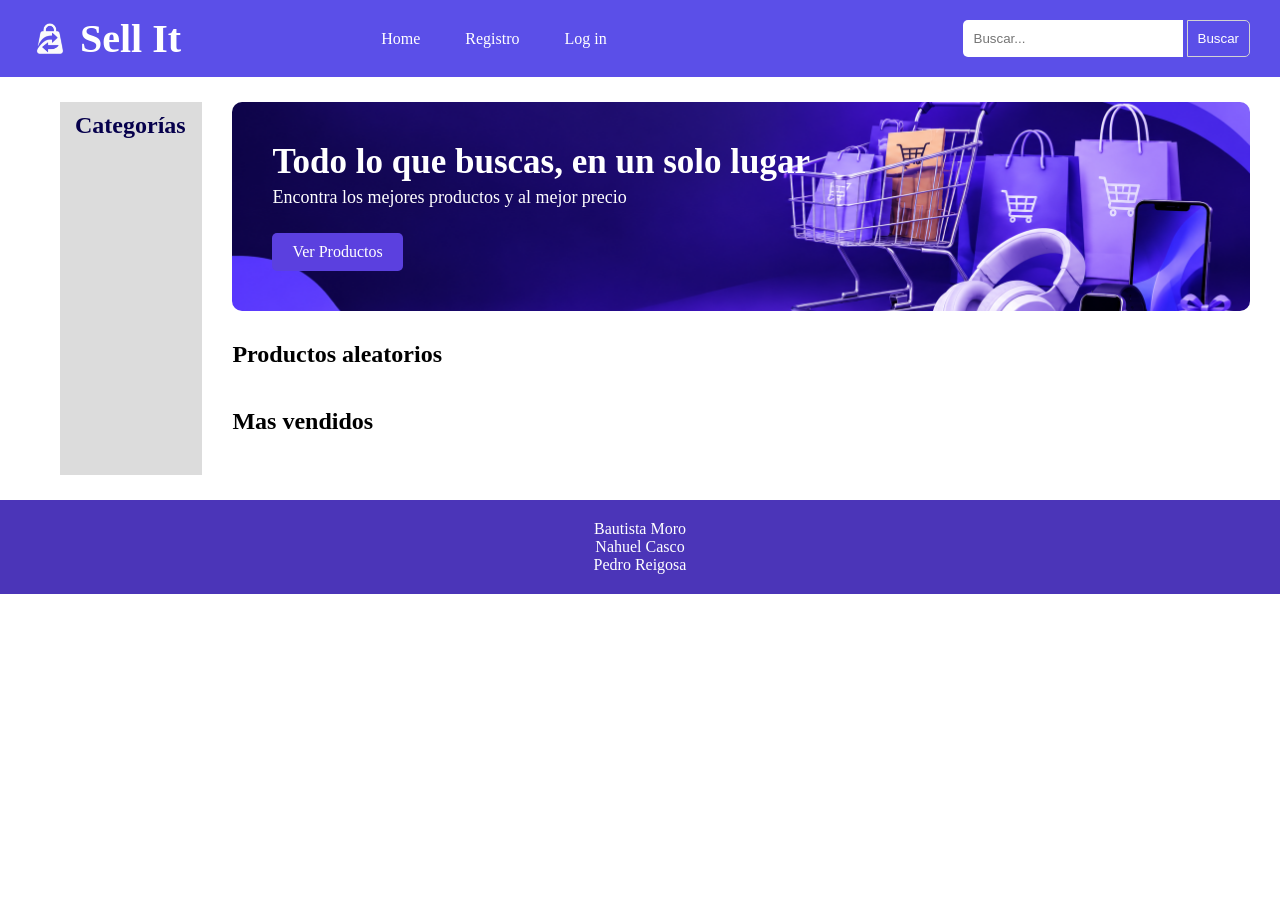
==== index.html @ b6d91775 "avances" ====
<!DOCTYPE html>
<html lang="en">
<head>
    <meta charset="UTF-8">
    <meta name="viewport" content="width=device-width, initial-scale=1.0">
    <title>Sell It - Home
    </title>
    <link rel="stylesheet" href="./css/stylesheets.css">
</head>
<body>
    <header>
        <div class="imglogo">
            <a href="./index.html"><img src="./img/logo_de_sell_it.png" alt="Logo" class="logo"></a>
            <span class="sellit"><b>Sell It</b></span>
        </div>
        <nav class="headernav">
            <ul>
                <li><a href="./index.html">Home</a></li>
                <li><a href="./register.html">Registro</a></li>
                <li><a href="./login.html">Log in</a></li>
            </ul>
        </nav>
        <form class="formsearch" action="./search.html" method="get">
            <input type="text" name="search" placeholder="Buscar...">
            <button type="submit">Buscar</button>
        </form>
    </header>
    <main>
        <aside>
            <h2>Categorías</h2>
            <nav class="asidenav">
                <ul class="lista-categorias">
                    
                </ul>
            </nav>
        </aside>

        <div class="contenedor">
            <section class="slogan">
                <h1>Todo lo que buscas, en un solo lugar</h1>
                <p>Encontra los mejores productos y al mejor precio</p>
                <a href="./category.html">Ver Productos</a>
            </section>

            <h2>Productos aleatorios</h2>
            <section class="aleatorios">
       
           
        

        </section>
    
        <h2>Mas vendidos</h2>
        <section class="masvendidos">
            


        </section>
        </div>
    </main>
    <footer>
        <ul>
            <li>Bautista Moro</li>
            <li>Nahuel Casco</li>
            <li>Pedro Reigosa</li>
        </ul>
    </footer>
    <script src="./js/index.js"></script>
</body>
</html>
---- css/stylesheets.css ----
* {
margin: 0;
padding: 0;
box-sizing: border-box;
}
ul{
    list-style: none;
    padding: 0px;
}
a{
    text-decoration: none;
}
/* Index Html */
header{
background-color: #5b4fe8;
padding: 15px 30px;
display: flex;
align-items: center;
}
header a{
    display: flex;
    align-items: center;
}
.logo{
    width: 40px;
}
.imglogo{
    display: flex;
}
.headernav{
    margin-left: 200px;
}
.headernav ul{
    display: flex;
    padding: 0;
    margin: 0;
}
.headernav li{
    margin-right: 25px;
}
.headernav a{
    display: flex;
    color: white;
    margin-right: 20px;
    align-items: center;
}
.sellit{
    color: white;
    font-size: 40px;
    margin-left: 10px;
}
.formsearch{
    margin-left: auto;
}
.formsearch input{
    width: 220px;
    padding: 10px;
    border-radius: 5px 0 0 5px;
    border: 1px solid transparent;
}
.formsearch button{
    padding: 10px;
    border-radius: 0 5px 5px 0;
    color: white;
    background-color: #5b4fe8;
    border: 1px solid lightgray;
}
main{
    display: flex;
    padding: 25px 30px;
    max-width: 1600px;
}
aside{
    width: 280px;
    background-color:gainsboro;
    margin-right: 30px;
    margin-left: 30px;
}
aside h2{
    color:#06004c;
    margin-left: 15px;
    margin-right: 0px;
    margin-top: 10px;
}
.asidenav li{
    margin-bottom: 5px;
    padding: 7px 20px;
}
.asidenav a{
    color:grey;
}
.slogan{
    margin-bottom: 30px;
    padding: 40px;
    color: white;
    border-radius: 10px;
    background-image: url("../img/imagen-slogan-sell-it.png");
    background-size: cover;
    background-position: center;
}
.slogan h1{
    font-size: 35px;
    margin-top: 0px;
    margin-bottom: 5px;
}
.slogan p{
    font-size: 18px;
    margin-bottom: 15px;
}
.slogan a{
    display: inline-block;
    padding: 10px 20px;
    margin-top: 10px;
    border-radius: 5px;
    background-color: #5b40df;
    color: white;
}
.contenedor{
    width: 2000px;
}
.aleatorios, .masvendidos{
    margin-bottom: 40px;
    display: flex;
    flex-wrap: wrap;
    justify-content: space-between;
}
.aleatorios h2, .masvendidos h2{
    color:#06004c;
    font-size: 28px;
    margin-bottom: 15px;
}
.aleatorios img, .masvendidos img{
    background-color: lightgray;
}
.producto{
    display: inline-block;
    width: 20%;
    padding: 10px;
    margin: 10px;
    border-radius: 9px;
    border: 1px solid;    
    
}
.producto img{
    width: 230px;
    height:160px;
    margin-bottom: 10px;
    border-radius: 5px;
}
.producto h3{
    color: #06004c;
    font-size: 18px;
}
.descripcion{
    font-size: 14px;
}

.producto a{
    display: block;
    color: white;
    background-color: #4b35b8;
    text-align: center;
    padding: 10px;
    margin-top: 10px;
    border-radius: 5px;
}

footer{
    background-color: #4b35b8;
    color:white;
    display: flex;
    padding: 20px;
    text-align: center;
    justify-content: center;
    }

footer p{
    margin: 15px;
    justify-content: center;

}
.login, .register{
    background-color: white;
    padding: 8px;
    margin-bottom: 20px;
    height: 500px;
    
}
.formulario-login, .formulario-register{
    margin: auto;
    border: 1px solid black;
    padding: 30px;
    width: 600px;
    max-width: 350px;
    text-align: center;
    background-color: white;
}
.main-register{
    display: flex;
    justify-items: center;
}
.formulario {
    margin-bottom: 15px;
    text-align: left;
}

.formulario{
    margin-bottom: 5px;
    color: black;
    font-weight: bold;
}
.input {
    width: 300px;
    padding: 8px;
    border: 1px solid gray;
    color: black;
}
.boton-login {
    width: 300px;
    padding: 10px;
    margin-top: 10px;
    border: 1px solid black;
    font-weight: bold;
}
.masvendidoscat{
        color:#06004c;
    font-size: 28px;
}
.productcat{
    margin-bottom: 40px;
    display: flex;
    flex-wrap: wrap;
    justify-content: space-around;

}

.zapatillasx{
    width: 650px;
    height: 600px;
    padding: 10px;
    margin-bottom: 20px;
}



.preciox{
    color: black;
    font-size: 27px;
    font-weight: bold;
    margin: 10px;
    
   
}

.titulozapas{
    color: black;
    font-weight: bold;
    font-size: 40px;
    text-align: left;
}

.resutladossearch{
    display: flex;
    flex-wrap: nowrap;
    justify-content: space-around;
    align-items: flex-start;  
}
.precio{
    color: black;
    font-weight: bold;
    font-size: 17px;

}


.marcax, .stock, .categoria, .tagss {
    font-weight: bold;
}


.listadetags{
    list-style: none;
    padding:0px;
    margin-top: 10px;
}
.listadetags li{
    background-color: #eeeaff;
    color: #4b35b8;
    display: inline-block;
    margin-right: 5px;
    border-radius: 5px;
    padding: 6px 10px;
}

.reviews{
    max-width: 1100px;
    margin: 30px auto;
}
.reviews h2{
    color: #06004c;
    font-size: 28px;
    margin-bottom: 15px;
}


.rating{
    color: #4b35b8;
    margin-bottom: 8px;
    font-weight: bold;
}

.comentario{
    margin-bottom: 10px;
}
.usuariox{
    font-weight: bold;
    color: #333333;
}
.fecha{
    font-weight: bold ;
    font-family:italic;
}


.productox{
    padding: 25px;
    margin: 0 auto;
    max-width: 1100px;
}
.review{
    margin: 30px;
    padding: 10px;
    border: 2px solid;
    border-color:#4b35b8 ;
}

body{
    background-color: white;
}

/* CELULAR */

@media (max-width: 480px) {

    header{
        padding: 15px;
        height: 10%;
        width: 480px;
        display: flex;
        flex-direction: column;
        justify-content: center;
        align-items: center;

    }
    .headernav{
        align-self: center;
        margin: 0px;
        margin-bottom: 10px;
    }

    .producto{
        flex-wrap: wrap;
        display: inlin;
        width: 500px;
        padding: 10px;
        width: 350px;

    }

    
    .producto img{
        width: 300px;
        height:160px;
        margin-bottom: 10px;
        border-radius: 5px;
       
    }

    

    main{
        width: 480px;
        padding: 15px;
        flex-direction:column;
        display: flex;
        flex-wrap: wrap;
    }
    aside{
        width: 100%;
        margin-left: 0;
    }

    .asidenav{
        max-width: 100%;
    }

    aside ul{
        display: flex;
        max-width: 100%;
        flex-direction: row;
        flex-wrap: wrap;
    }
    aside li{
        background-color: #5b4fe8;
        border-radius: 8px;
        margin: 2px;
        color: white;
    }
    .asidenav a{
        color: white;
    }
    .contenedor{
        width: 450px;
    }
    .slogan{
        display: none;
    }
    

    .formsearch{
        margin: auto;
    }


    .formulario-login, .formulario-register{
        margin: 10px;
        height: 250px;
    }

  
    .zapatillasx{
        width: 350px;
    }
}
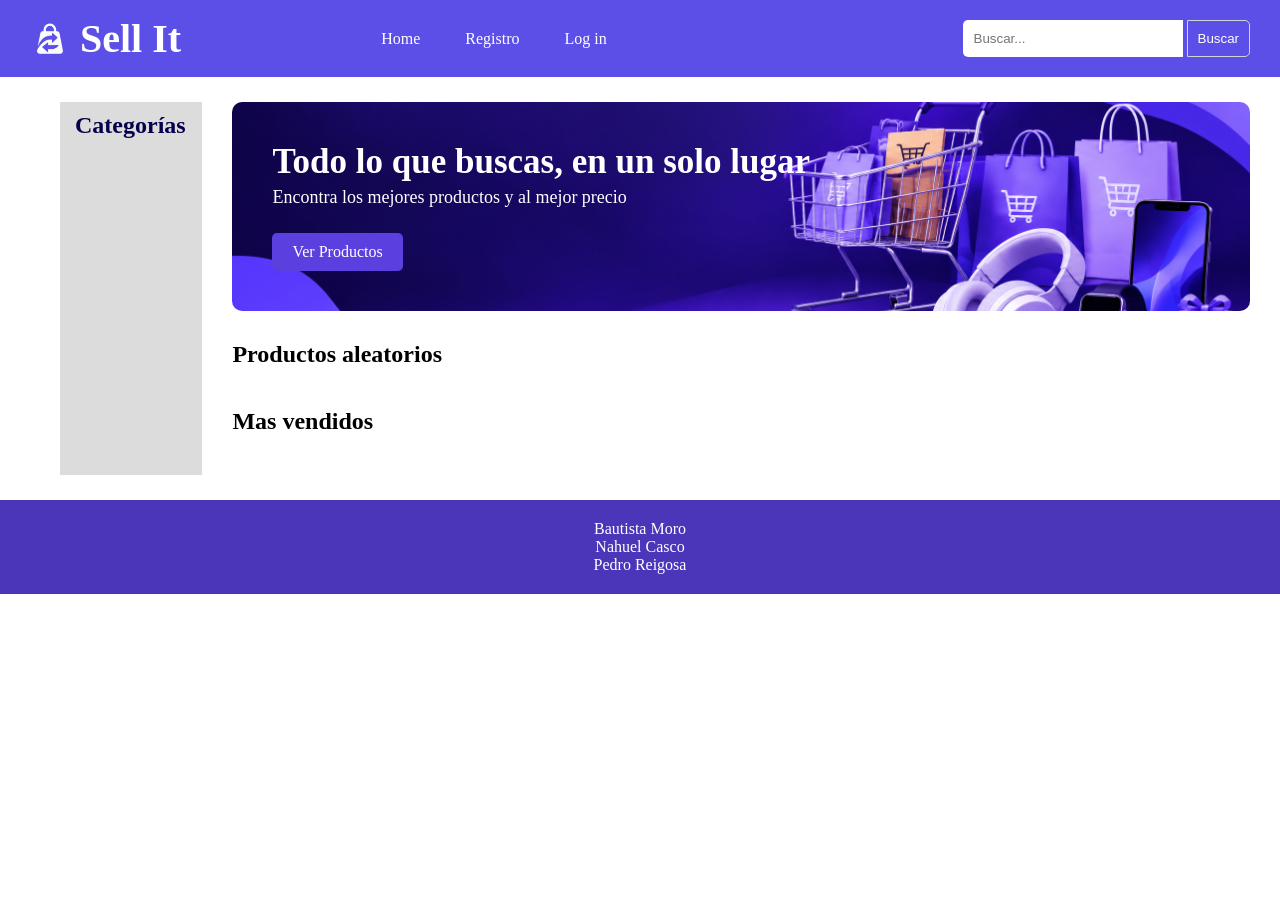
==== commit 7572a407: "hice el 7b, falta css" ====
--- a/index.html
+++ b/index.html
@@ -16,8 +16,10 @@
         <nav class="headernav">
             <ul>
                 <li><a href="./index.html">Home</a></li>
-                <li><a href="./register.html">Registro</a></li>
-                <li><a href="./login.html">Log in</a></li>
+                <li class="item-registro"><a href="./register.html">Registro</a></li>
+                <li class="item-login"><a href="./login.html">Log in</a></li>
+                <li class="item-bienvenida" hidden><span id="bienvenida"></span></li>
+                <li class="item-logout" hidden><a href="#" id="logout">logout</a></li>
             </ul>
         </nav>
         <form class="formsearch" action="./search.html" method="get">
@@ -65,6 +67,7 @@
             <li>Pedro Reigosa</li>
         </ul>
     </footer>
+    <script src="./js/saludo.js"></script>
     <script src="./js/index.js"></script>
 </body>
 </html>
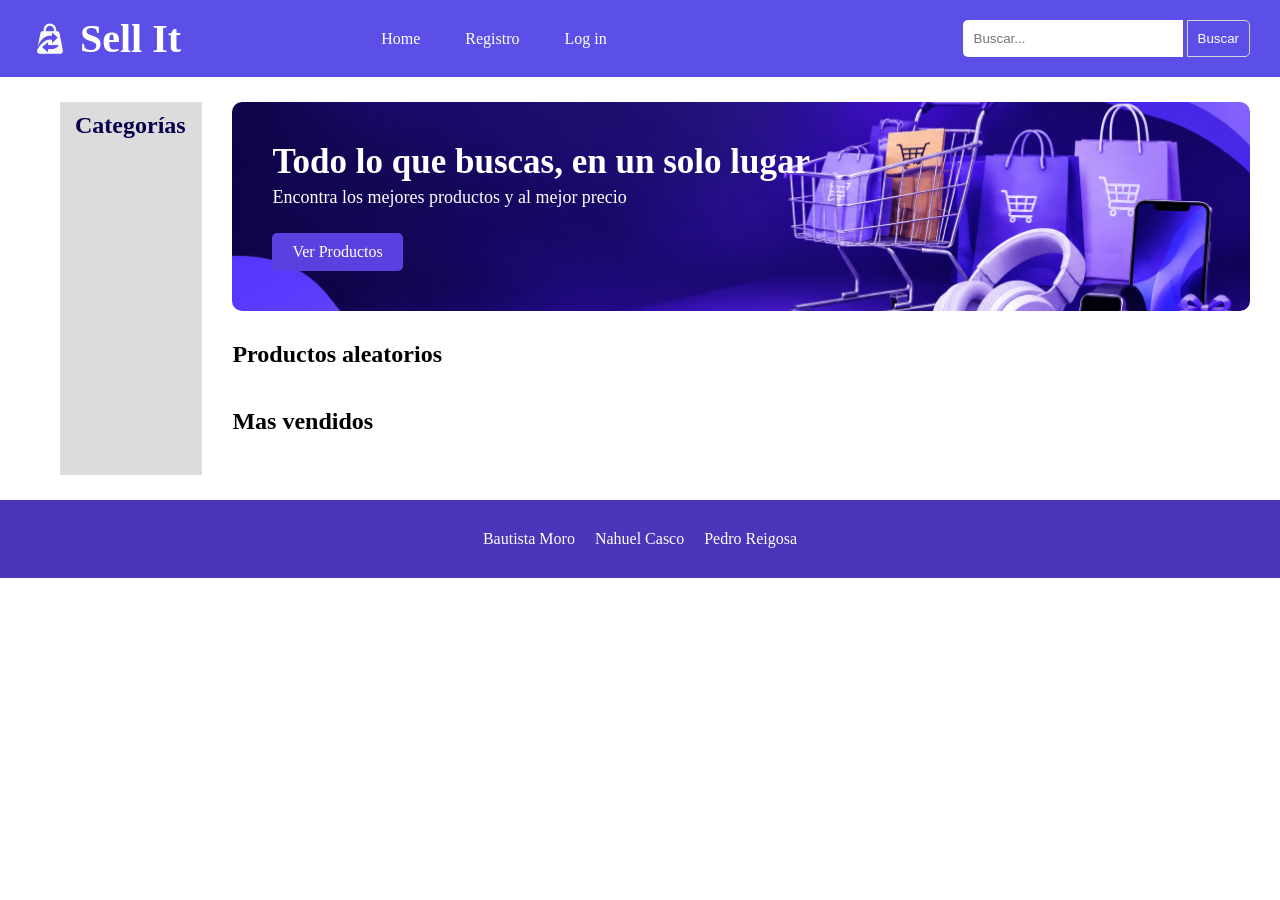
==== commit 5d13e9bb: "termine el product.js" ====
--- a/index.html
+++ b/index.html
@@ -62,9 +62,9 @@
     </main>
     <footer>
         <ul>
-            <li>Bautista Moro</li>
-            <li>Nahuel Casco</li>
-            <li>Pedro Reigosa</li>
+            <li>Bautista Moro </li>
+            <li> Nahuel Casco </li>
+            <li> Pedro Reigosa</li>
         </ul>
     </footer>
     <script src="./js/saludo.js"></script>
--- a/css/stylesheets.css
+++ b/css/stylesheets.css
@@ -151,8 +151,8 @@
     color: #06004c;
     font-size: 18px;
 }
-.descripcion{
-    font-size: 14px;
+.producto-descripcion{
+    font-size: 18px;
 }
 
 .producto a{
@@ -173,11 +173,12 @@
     text-align: center;
     justify-content: center;
     }
-
-footer p{
-    margin: 15px;
-    justify-content: center;
-
+footer ul{
+    display: flex;
+}
+
+footer li{
+    margin: 10px;
 }
 .login, .register{
     background-color: white;
@@ -234,7 +235,7 @@
 
 }
 
-.zapatillasx{
+.producto-foto{
     width: 650px;
     height: 600px;
     padding: 10px;
@@ -243,7 +244,7 @@
 
 
 
-.preciox{
+.producto-precio{
     color: black;
     font-size: 27px;
     font-weight: bold;
@@ -252,7 +253,7 @@
    
 }
 
-.titulozapas{
+.producto-nombre{
     color: black;
     font-weight: bold;
     font-size: 40px;
@@ -273,17 +274,17 @@
 }
 
 
-.marcax, .stock, .categoria, .tagss {
-    font-weight: bold;
-}
-
-
-.listadetags{
+.producto-marca, .producto-stock, .producto-categoria, .tagss {
+    font-weight: bold;
+}
+
+
+.producto-tags{
     list-style: none;
     padding:0px;
     margin-top: 10px;
 }
-.listadetags li{
+.producto-tags li{
     background-color: #eeeaff;
     color: #4b35b8;
     display: inline-block;
@@ -327,7 +328,7 @@
     margin: 0 auto;
     max-width: 1100px;
 }
-.review{
+.producto-review{
     margin: 30px;
     padding: 10px;
     border: 2px solid;
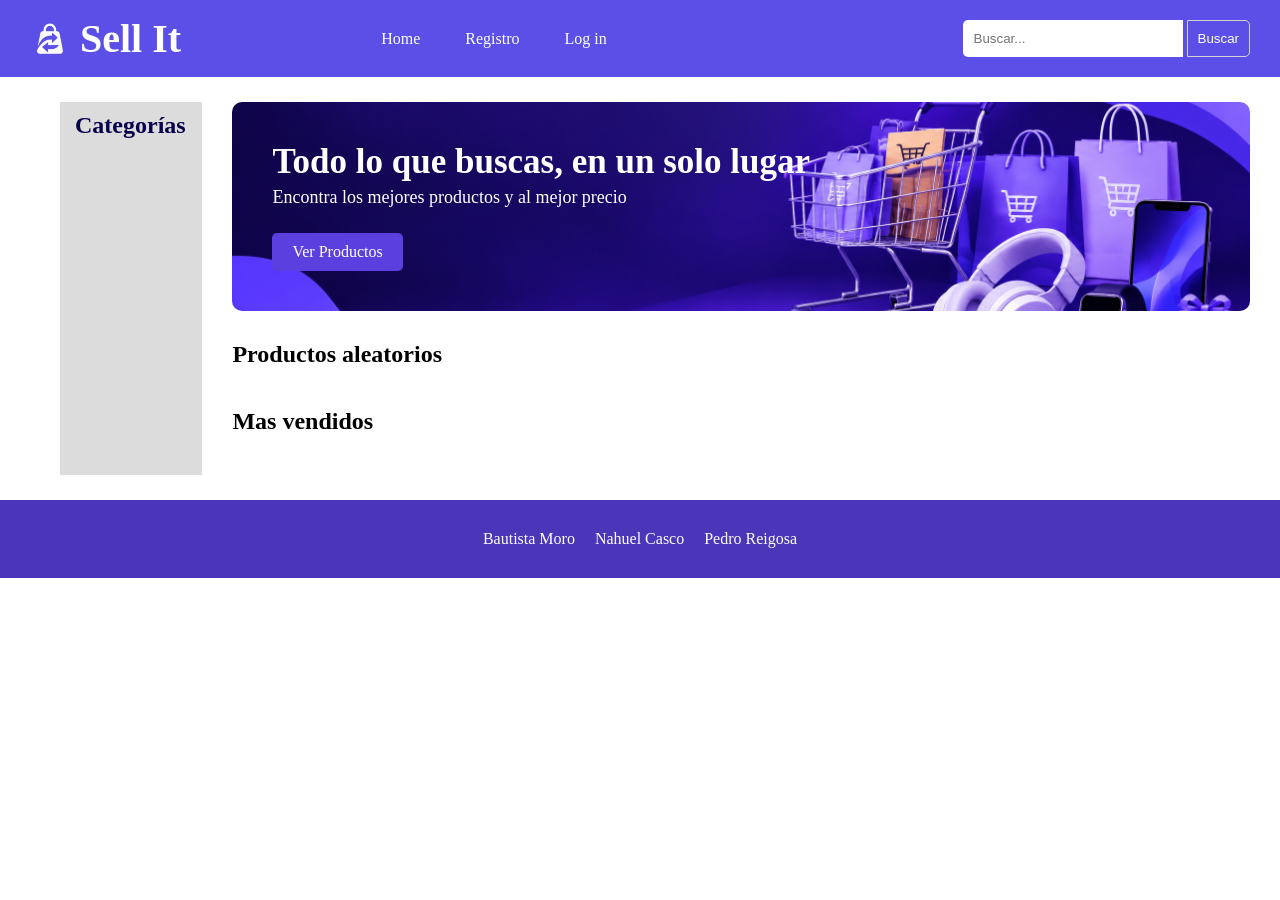
==== commit 34eb41f4: "algunos retoques y correcciones" ====
--- a/index.html
+++ b/index.html
@@ -1,5 +1,5 @@
 <!DOCTYPE html>
-<html lang="en">
+<html lang="es">
 <head>
     <meta charset="UTF-8">
     <meta name="viewport" content="width=device-width, initial-scale=1.0">
@@ -19,10 +19,10 @@
                 <li class="item-registro"><a href="./register.html">Registro</a></li>
                 <li class="item-login"><a href="./login.html">Log in</a></li>
                 <li class="item-bienvenida" hidden><span id="bienvenida"></span></li>
-                <li class="item-logout" hidden><a href="#" id="logout">logout</a></li>
+                <li class="item-logout" hidden><a href="#" id="logout">Log out</a></li>
             </ul>
         </nav>
-        <form class="formsearch" action="./search.html" method="get">
+        <form class="formsearch" action="./search-results.html" method="get">
             <input type="text" name="search" placeholder="Buscar...">
             <button type="submit">Buscar</button>
         </form>
@@ -41,21 +41,19 @@
             <section class="slogan">
                 <h1>Todo lo que buscas, en un solo lugar</h1>
                 <p>Encontra los mejores productos y al mejor precio</p>
-                <a href="./category.html">Ver Productos</a>
+                <a href="./index.html">Ver Productos</a>
             </section>
 
             <h2>Productos aleatorios</h2>
             <section class="aleatorios">
        
            
-        
-
         </section>
     
         <h2>Mas vendidos</h2>
         <section class="masvendidos">
-            
 
+           
 
         </section>
         </div>
@@ -68,6 +66,7 @@
         </ul>
     </footer>
     <script src="./js/saludo.js"></script>
+    <script src="./js/logout.js"></script>
     <script src="./js/index.js"></script>
 </body>
 </html>
--- a/css/stylesheets.css
+++ b/css/stylesheets.css
@@ -260,12 +260,7 @@
     text-align: left;
 }
 
-.resutladossearch{
-    display: flex;
-    flex-wrap: nowrap;
-    justify-content: space-around;
-    align-items: flex-start;  
-}
+
 .precio{
     color: black;
     font-weight: bold;
@@ -339,6 +334,9 @@
     background-color: white;
 }
 
+.headernav span {
+    color: white;
+}
 /* CELULAR */
 
 @media (max-width: 480px) {
@@ -370,6 +368,7 @@
 
     
     .producto img{
+        display: block;
         width: 300px;
         height:160px;
         margin-bottom: 10px;
